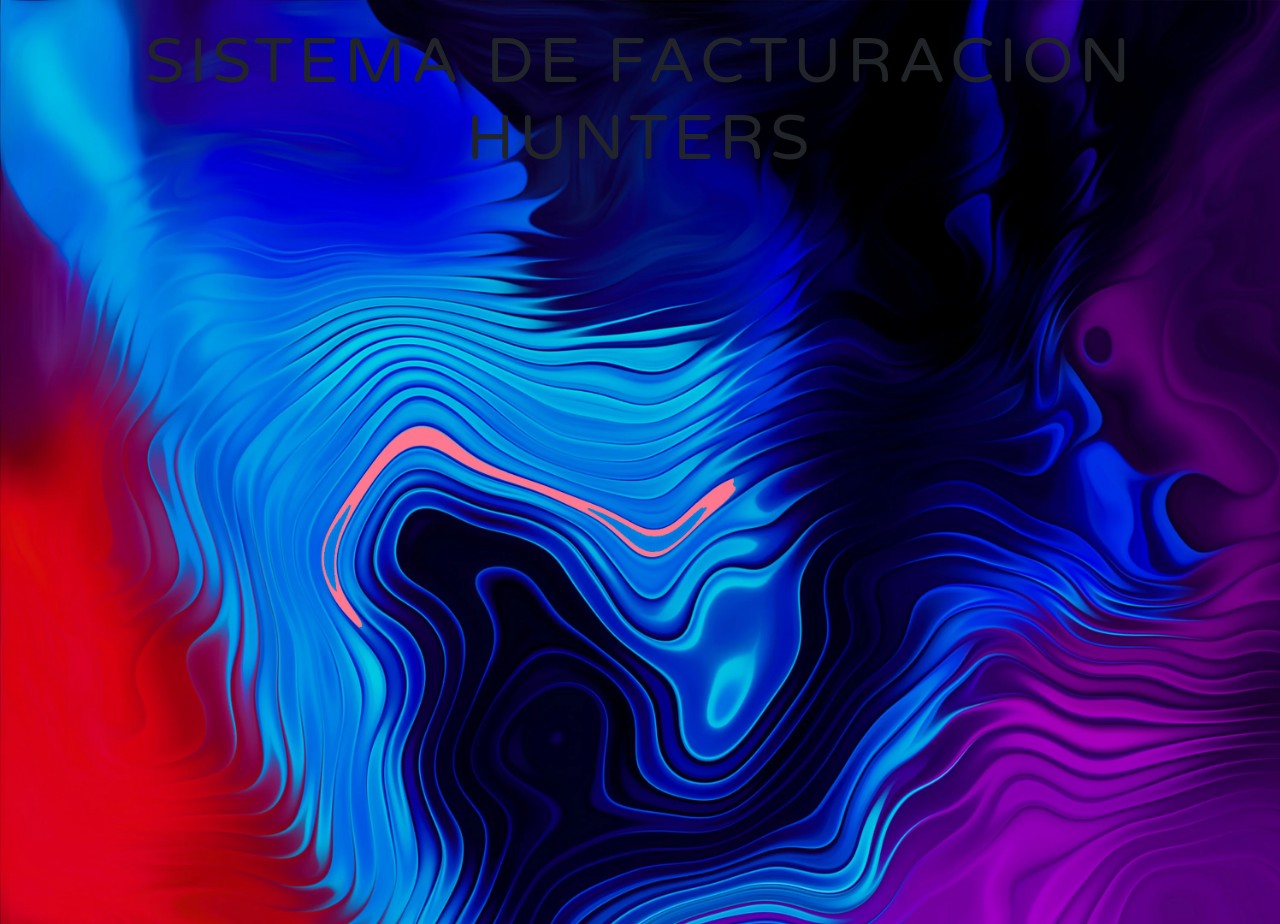
==== index.html @ 3892aada "feat: :rocket: Maquetacion" ====
<!DOCTYPE html>
<html lang="en">
<head>
    <meta charset="UTF-8">
    <meta http-equiv="X-UA-Compatible" content="IE=edge">
    <meta name="viewport" content="width=device-width, initial-scale=1.0">
    <title>Document</title>
    <link rel="stylesheet" href="myStyle.css">

    <link rel="stylesheet" href="https://cdn.jsdelivr.net/npm/bootstrap-icons@1.10.5/font/bootstrap-icons.css">
    <link rel="stylesheet" href="https://cdn.jsdelivr.net/npm/bootstrap@5.2.3/dist/css/bootstrap.min.css">
    <script src="https://cdn.jsdelivr.net/npm/bootstrap@5.2.3/dist/js/bootstrap.bundle.min.js" defer></script>
    <script src="main.js" type="module" defer></script>
</head>
<body>
     <h1 class="my-4">Sistema de facturacion Hunters</h1>
    <my-header></my-header>
    <my-body></my-body>
</body>
</html>
---- myStyle.css ----
@import url(https://fonts.googleapis.com/css?family=Varela+Round);

body{
    margin: 0;
    padding: 0;
    height: 100vh;
    background-image: url(assets/img/fondo.webp);
    background-size: cover;
}
h1 {
    color: hsla(0, 0%, 0%, .9);
    font: normal 5rem Varela Round, sans-serif;
    font-size: 4rem !important;
    letter-spacing: 5px;
    text-align: center;
    text-transform: uppercase;
    width: 100%;
    animation: move linear 2000ms infinite;  
  }
  
  @keyframes move {
    0% {
      text-shadow:
        4px -4px 0 hsla(0, 100%, 50%, 1), 
        3px -3px 0 hsla(0, 100%, 50%, 1), 
        2px -2px 0 hsla(0, 100%, 50%, 1), 
        1px -1px 0 hsla(0, 100%, 50%, 1),
        -4px 4px 0 rgb(0, 30, 255), 
        -3px 3px 0 rgb(0, 30, 255), 
        -2px 2px 0 rgb(0, 30, 255), 
        -1px 1px 0 rgb(0, 30, 255)
      ;
    }
    /* 25% {    
      text-shadow:      
        -4px -4px 0 rgb(0, 30, 255), 
        -3px -3px 0 rgb(0, 30, 255), 
        -2px -2px 0 rgb(0, 30, 255), 
        -1px -1px 0 rgb(0, 30, 255),
        4px 4px 0 hsla(0, 100%, 50%, 1), 
        3px 3px 0 hsla(0, 100%, 50%, 1), 
        2px 2px 0 hsla(0, 100%, 50%, 1), 
        1px 1px 0 hsla(0, 100%, 50%, 1)      
      ;
    } */
    50% {
      text-shadow:
        -4px 4px 0 hsla(0, 100%, 50%, 1), 
        -3px 3px 0 hsla(0, 100%, 50%, 1), 
        -2px 2px 0 hsla(0, 100%, 50%, 1), 
        -1px 1px 0 hsla(0, 100%, 50%, 1),
        4px -4px 0 rgb(0, 30, 255), 
        3px -3px 0 rgb(0, 30, 255), 
        2px -2px 0 rgb(0, 30, 255), 
        1px -1px 0 rgb(0, 30, 255)
      ;
    }
    /* 75% {
      text-shadow:
        4px 4px 0 rgb(0, 30, 255), 
        3px 3px 0 rgb(0, 30, 255), 
        2px 2px 0 rgb(0, 30, 255), 
        1px 1px 0 rgb(0, 30, 255),
        -4px -4px 0 hsla(0, 100%, 50%, 1), 
        -3px -3px 0 hsla(0, 100%, 50%, 1), 
        -2px -2px 0 hsla(0, 100%, 50%, 1), 
        -1px -1px 0 hsla(0, 100%, 50%, 1)      
      ;
    } */
    100% {
      text-shadow:
        4px -4px 0 hsla(0, 100%, 50%, 1), 
        3px -3px 0 hsla(0, 100%, 50%, 1), 
        2px -2px 0 hsla(0, 100%, 50%, 1), 
        1px -1px 0 hsla(0, 100%, 50%, 1),
        -4px 4px 0 rgb(0, 30, 255), 
        -3px 3px 0 rgb(0, 30, 255), 
        -2px 2px 0 rgb(0, 30, 255), 
        -1px 1px 0 rgb(0, 30, 255)
      ;
    }  
  }
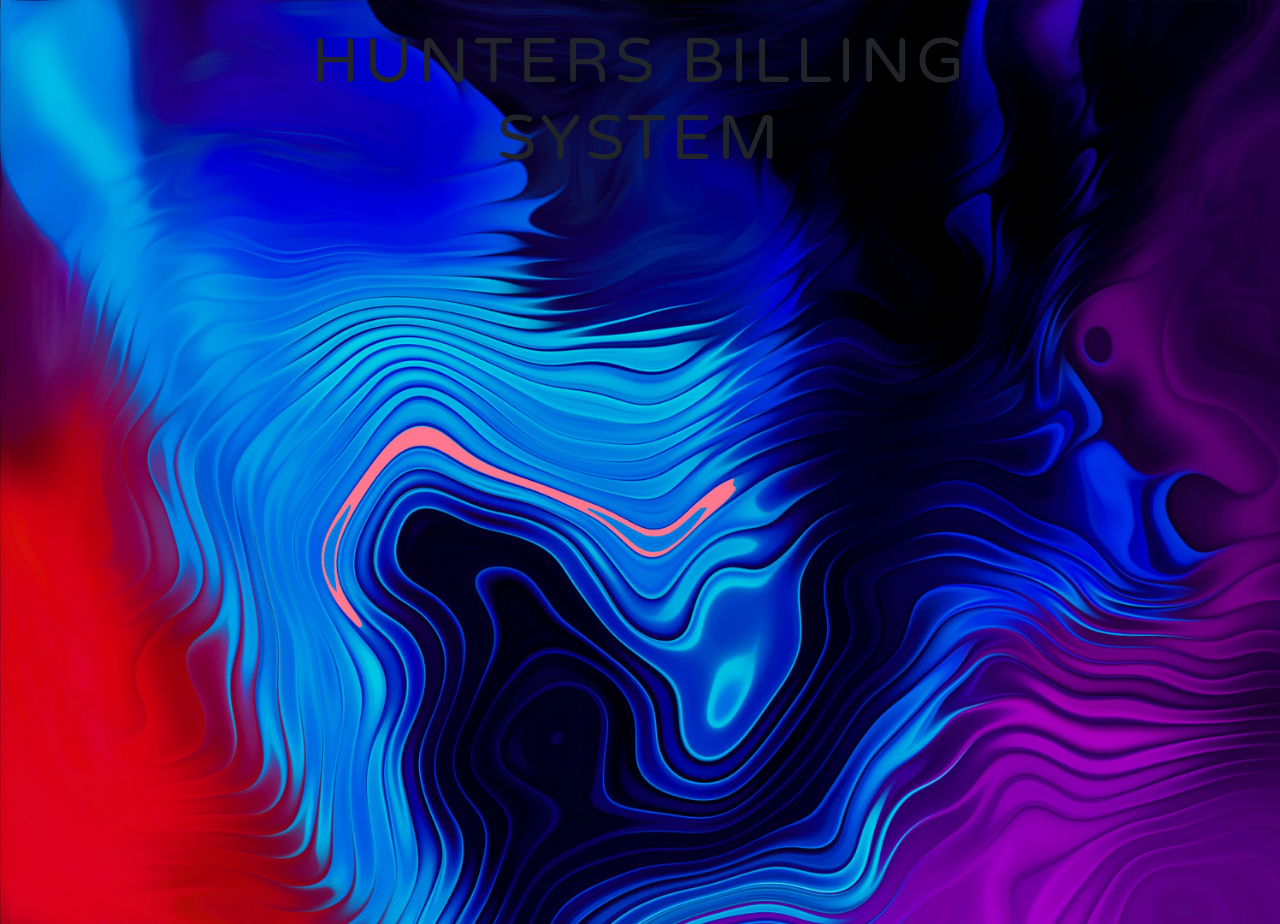
==== commit 75e75fb0: "style: :lipstick: Add styles" ====
--- a/index.html
+++ b/index.html
@@ -13,7 +13,7 @@
     <script src="main.js" type="module" defer></script>
 </head>
 <body>
-     <h1 class="my-4">Sistema de facturacion Hunters</h1>
+     <h1 class="my-4">Hunters Billing <p>System</p></h1>
     <my-header></my-header>
     <my-body></my-body>
 </body>
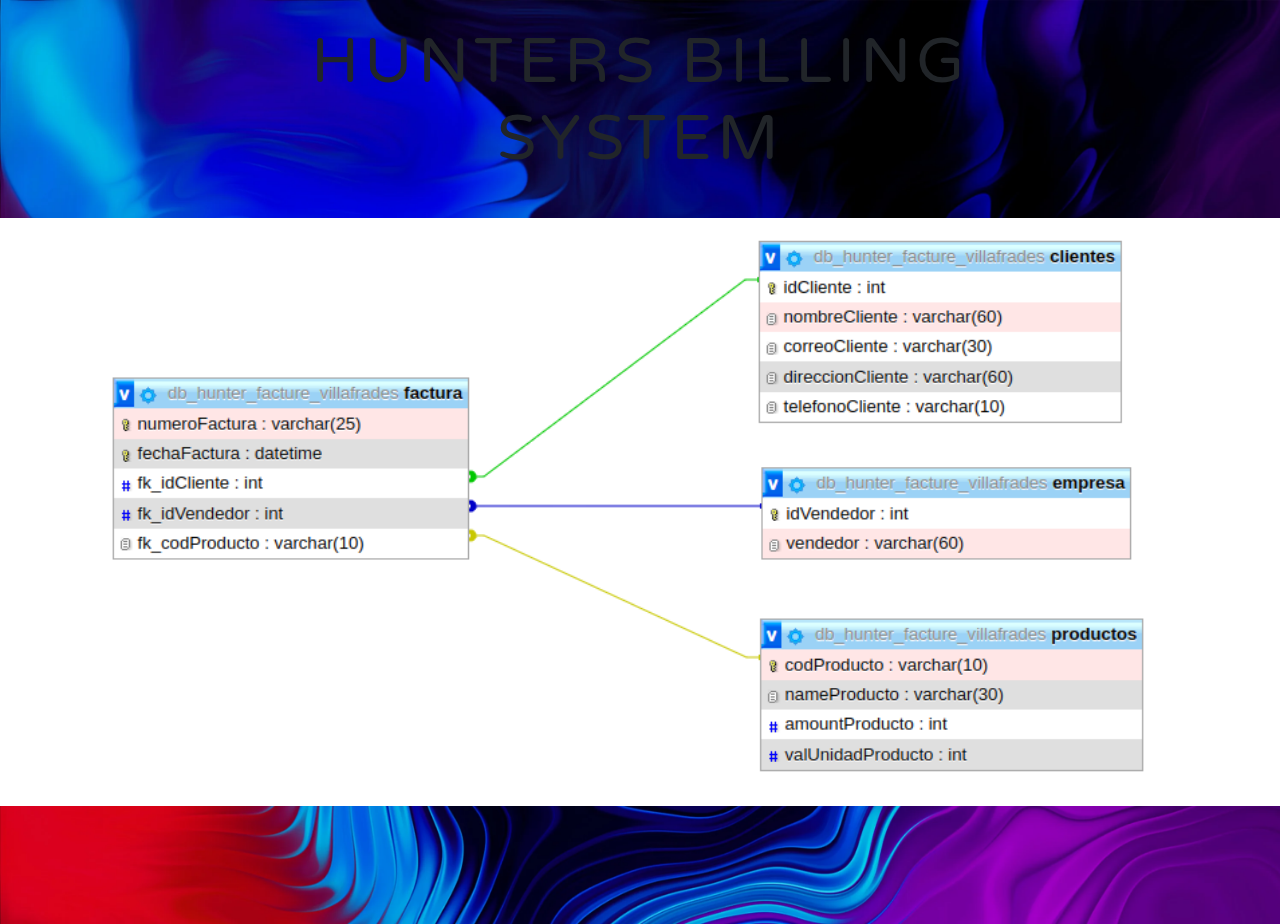
==== commit 9185d33b: "feat: :zap: add DataBase" ====
--- a/index.html
+++ b/index.html
@@ -16,5 +16,7 @@
      <h1 class="my-4">Hunters Billing <p>System</p></h1>
     <my-header></my-header>
     <my-body></my-body>
+    <pre></pre>
+    <img style="width: 100%;" src="assets/img/Screenshot.png" alt="">
 </body>
 </html>